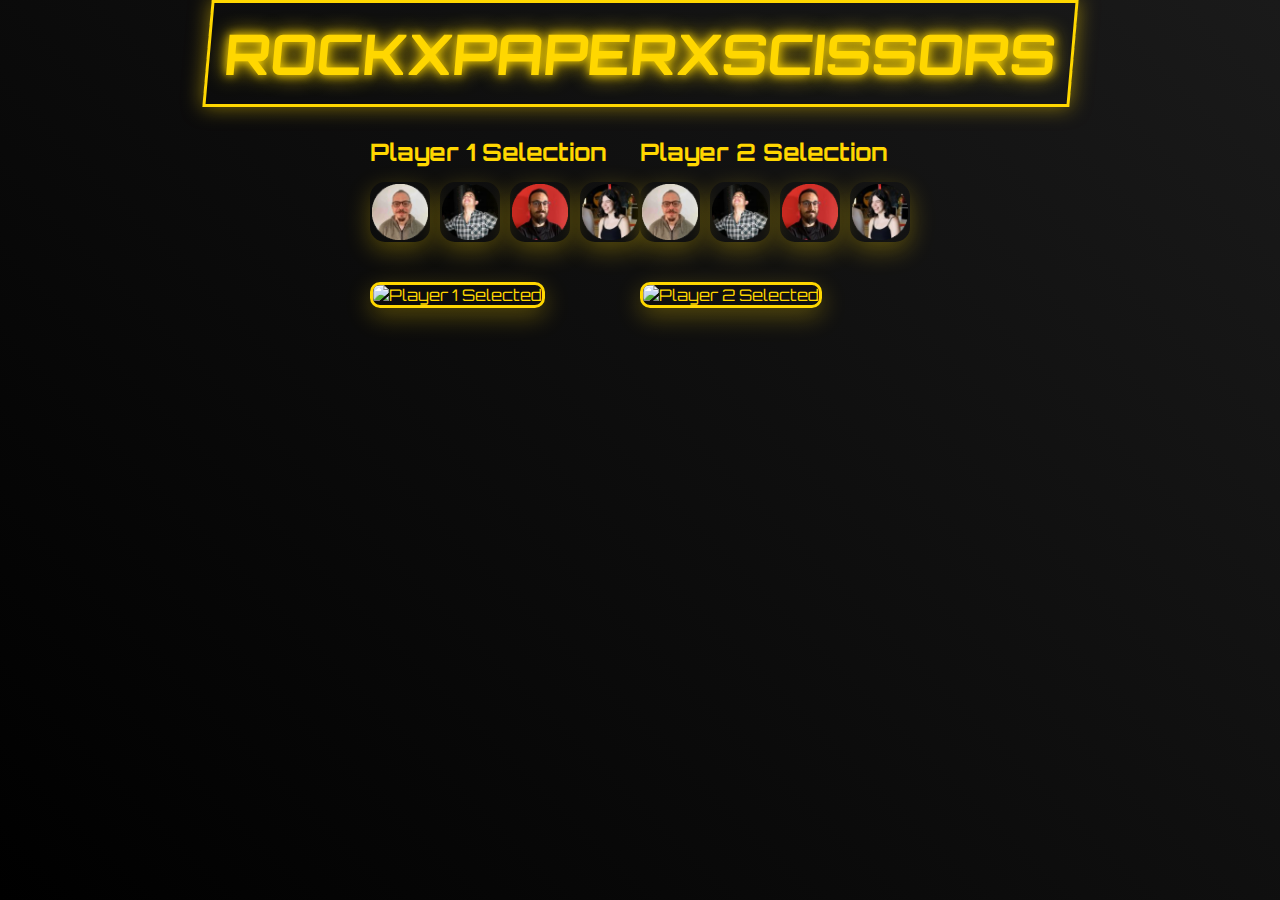
==== Javascript_exercises/RockPaperScissors3/index.html @ 2f413160 "Removed embedded repository from staging" ====
<!DOCTYPE html>
<html lang="en">
<head>
    <meta charset="UTF-8">
    <meta name="viewport" content="width=device-width, initial-scale=1.0">
    <title>ROCKXPAPERXSCISSORS</title>
    <link rel="stylesheet" href="style.css">
    <link rel="icon" href="./favicon.ico" type="image/x-icon">
    <link href="https://fonts.googleapis.com/css2?family=Orbitron:wght@400;700&display=swap" rel="stylesheet">
</head>
<body>
    <div id="gameTitle">
        <h1>ROCKXPAPERXSCISSORS</h1>
    </div>

    <div id="gameContainer">
        <div id="playerSetup">
            <div id="player1Setup" class="playerSetup">
                <h2>Player 1 Selection</h2>
                <div class="imageSelection"></div>
                <div class="selectedImage">
                    <img id="player1SelectedImg" src="" alt="Player 1 Selected">
                </div>
            </div>
            <div id="player2Setup" class="playerSetup">
                <h2>Player 2 Selection</h2>
                <div class="imageSelection"></div>
                <div class="selectedImage">
                    <img id="player2SelectedImg" src="" alt="Player 2 Selected">
                </div>
            </div>
        </div>

        <div id="gameArea" style="display: none;">
            <div class="container-app">
                <div id="player1Area" class="playerArea">
                    <img id="player1-avatar" src="" alt="Player 1 Avatar" class="avatar">
                    <h2>Player 1</h2>
                    <img id="player1-img" src="" alt="Player 1 choice">
                    <div>Score: <span id="player1-score">0</span></div>
                </div>
                <div id="player2Area" class="playerArea">
                    <img id="player2-avatar" src="" alt="Player 2 Avatar" class="avatar">
                    <h2>Player 2</h2>
                    <img id="player2-img" src="" alt="Player 2 choice">  
                    <div>Score: <span id="player2-score">0</span></div>
                </div>
            </div>
            <div id="result"></div>
        </div>
    </div>

    <div class="button-container">
        <button id="start-game" style="display: none;">Start Game</button>
        <button id="play-button" style="display: none;">Play</button>
        <button id="reset-button" style="display: none;">Reset</button>
    </div>

    <script src="script.js"></script>
</body>
</html>
---- Javascript_exercises/RockPaperScissors3/style.css ----
/* Estilo geral */
* {
    margin: 0;
    padding: 0;
    box-sizing: border-box;
    font-family: 'Orbitron', sans-serif;
}

body {
    background: linear-gradient(45deg, #000000, #1a1a1a);
    color: #FFD700;
    display: flex;
    flex-direction: column;
    align-items: center;
    min-height: 100vh;
    overflow-x: hidden;
    perspective: 1000px;
}

/* Título do jogo */
#gameTitle {
    display: flex;
    justify-content: center;
    align-items: center;
    border: 3px solid #FFD700;
    margin-bottom: 30px;
    padding: 15px;
    box-shadow: 0 0 20px rgba(255, 215, 0, 0.5);
    transform: skew(-5deg);
    transition: all 0.3s ease;
}

#gameTitle h1 {
    font-size: 3.5em;
    font-weight: bold;
    text-shadow: 0 0 10px #FFD700, 0 0 20px #FFD700;
}

#gameTitle:hover {
    transform: skew(-5deg) scale(1.05);
}

/* Layout do jogo */
.container-app {
    display: flex;
    justify-content: space-between;
    align-items: center;
    gap: 30px;
    width: 100%;
    max-width: 900px;
    transform-style: preserve-3d;
    transform: rotateX(5deg);
}

/* Configuração dos jogadores */
#playerSetup {
    display: flex;
    justify-content: space-around;
    margin-bottom: 20px;
}

.playerSelection {
    text-align: center;
}

.imageSelection {
    display: flex;
    justify-content: center;
    gap: 10px;
    margin-bottom: 10px;
}

.imageSelection img {
    width: 60px;
    height: 60px;
    cursor: pointer;
    border: 2px solid transparent;
    transition: all 0.3s ease;
}

.imageSelection img:hover {
    transform: scale(1.1);
}

.imageSelection img.selected {
    border-color: #FFD700;
    box-shadow: 0 0 10px #FFD700;
}

.selectedImage img {
    width: 100px;
    height: 100px;
    border: 3px solid #FFD700;
    border-radius: 10px;
}

/* Estilos dos jogadores */
.player1,
.player2 {
    display: flex;
    flex-direction: column;
    align-items: center;
    border: 3px solid #FFD700;
    border-radius: 15px;
    padding: 20px;
    width: 45%;
    text-align: center;
    background: rgba(0, 0, 0, 0.7);
    box-shadow: 0 10px 30px rgba(255, 215, 0, 0.2);
    transition: all 0.3s ease;
}

.player1:hover,
.player2:hover {
    transform: scale(1.05) rotate(2deg);
    box-shadow: 0 15px 40px rgba(255, 215, 0, 0.4);
}

/* Estilos das imagens */
img {
    width: 120px;
    height: 120px;
    border: 3px solid #FFD700;
    border-radius: 15px;
    margin: 15px 0;
    transition: transform 0.3s ease;
    box-shadow: 0 8px 25px rgba(255, 215, 0, 0.3);
}

img:hover {
    transform: rotate(10deg) scale(1.1);
}

/* Estilos dos botões */
button {
    background-color: transparent;
    border: 3px solid #FFD700;
    color: #FFD700;
    border-radius: 10px;
    padding: 12px 25px;
    font-size: 1.1em;
    cursor: pointer;
    position: relative;
    overflow: hidden;
    transition: all 0.3s ease;
}

button::before {
    content: '';
    position: absolute;
    top: 0;
    left: -100%;
    width: 100%;
    height: 100%;
    background: linear-gradient(120deg, transparent, rgba(255, 215, 0, 0.3), transparent);
    transition: all 0.3s ease;
}

button:hover {
    background-color: #FFD700;
    color: black;
    box-shadow: 0 0 20px rgba(255, 215, 0, 0.5);
}

button:hover::before {
    left: 100%;
}

.button-container {
    margin-top: 10px;
}

/* Resultado */
#result {
    text-align: center;
    font-size: 2em;
    font-weight: bold;
    color: #FFD700;
    text-shadow: 0 0 10px rgba(255, 215, 0, 0.7);
    margin: 20px 0;
}

/* Footer */
#footer {
    background-color: #333;
    color: #fff;
    text-align: center;
    padding: 10px;
    position: fixed;
    bottom: 0;
    width: 100%;
}

/* Responsividade */
@media (max-width: 768px) {
    .container-app {
        flex-direction: column;
        transform: none;
    }

    .player1,
    .player2 {
        width: 100%;
    }
}

.avatar {
    width: 50px;
    height: 50px;
    border-radius: 50%;
    margin-bottom: 10px;
}
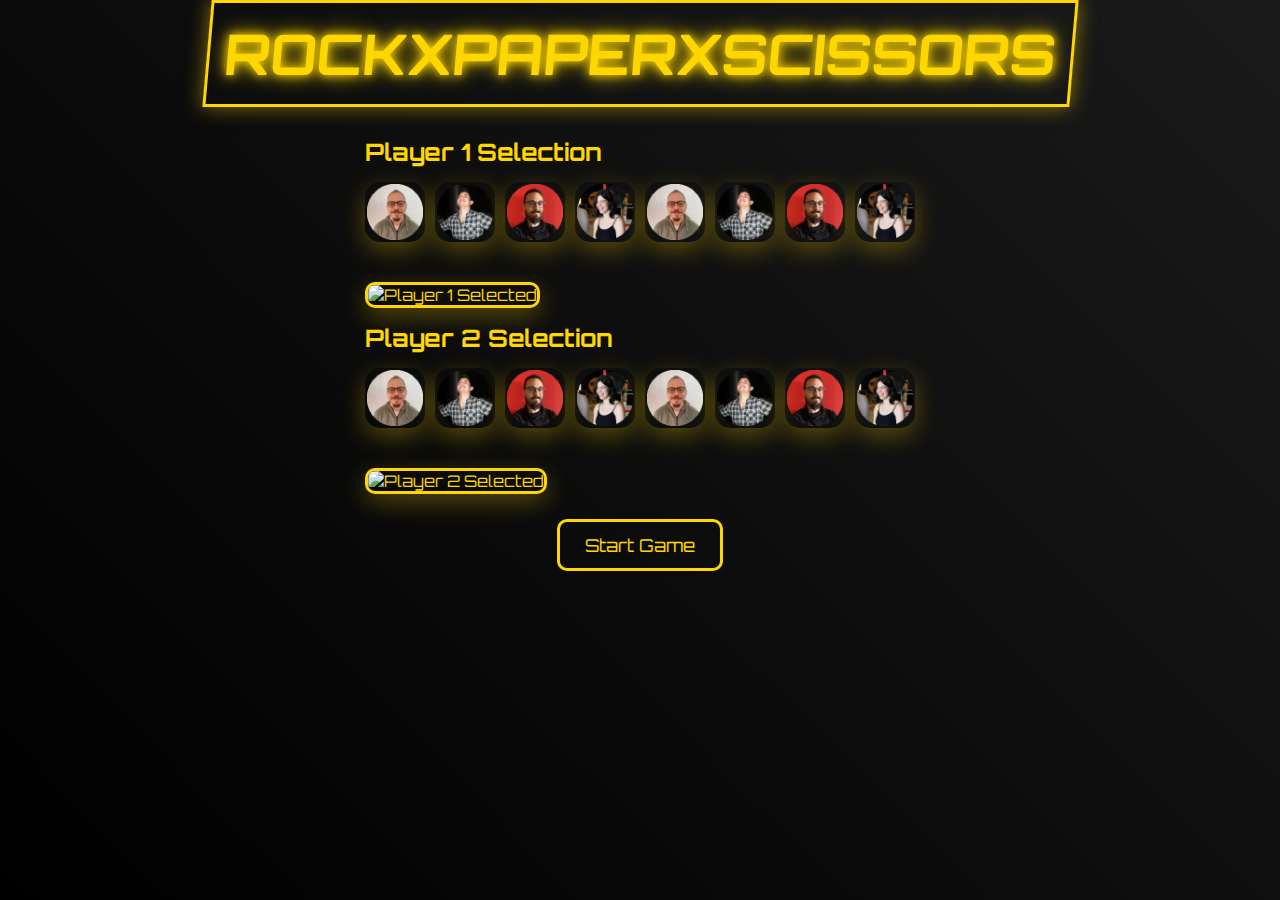
==== commit 7452092f: "atualizado" ====
--- a/Javascript_exercises/RockPaperScissors3/index.html
+++ b/Javascript_exercises/RockPaperScissors3/index.html
@@ -46,7 +46,7 @@
                     <div>Score: <span id="player2-score">0</span></div>
                 </div>
             </div>
-            <div id="result"></div>
+            <div id="result" class="result-display"></div>
         </div>
     </div>
 
--- a/Javascript_exercises/RockPaperScissors3/style.css
+++ b/Javascript_exercises/RockPaperScissors3/style.css
@@ -17,6 +17,15 @@
     perspective: 1000px;
 }
 
+#start-game {
+    display: inline-block !important;
+}
+
+/* Botoões de jogo */
+#gameArea, #start-game, #play-button, #reset-button {
+    display: none;
+}
+
 /* Título do jogo */
 #gameTitle {
     display: flex;
@@ -54,10 +63,9 @@
 
 /* Configuração dos jogadores */
 #playerSetup {
-    display: flex;
-    justify-content: space-around;
-    margin-bottom: 20px;
-}
+    display: block;
+}
+
 
 .playerSelection {
     text-align: center;
@@ -180,6 +188,32 @@
     margin: 20px 0;
 }
 
+.result-display {
+    text-align: center;
+    margin-top: 20px;
+}
+
+.winner-avatar {
+    width: 100px;
+    height: 100px;
+    border: 3px solid #FFD700;
+    border-radius: 50%;
+    margin-bottom: 10px;
+}
+
+.result-display p {
+    font-size: 24px;
+    font-weight: bold;
+    color: #FFD700;
+}
+
+#player1-img, #player2-img {
+    display: block;
+    margin: 10px auto;
+    width: 80px;
+    height: 80px;
+}
+
 /* Footer */
 #footer {
     background-color: #333;
